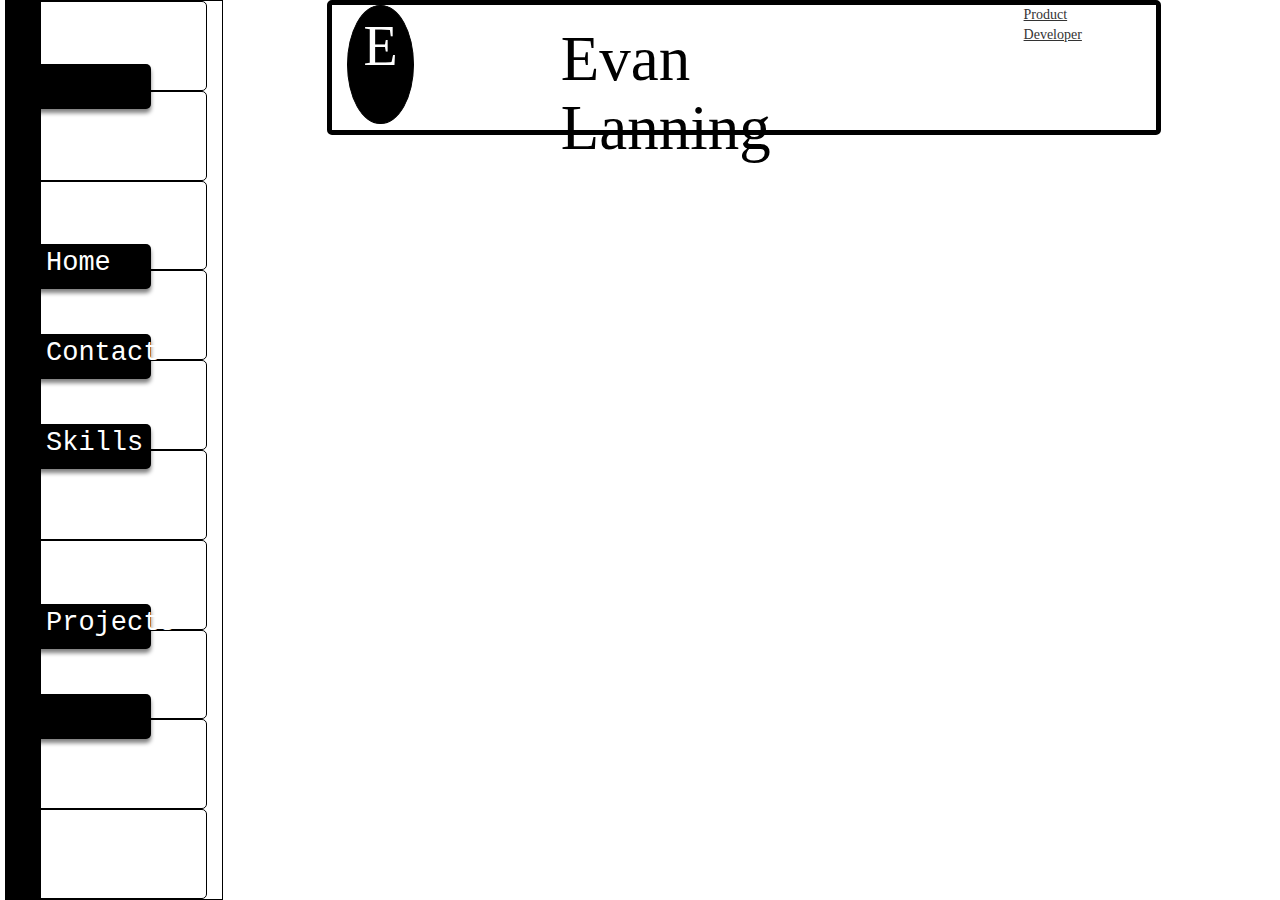
==== Portfolio-1.5-/index.html @ a0c014ef "links to projects" ====
<!DOCTYPE html>
<html>

<head>
    <title>Index</title>
    <script src="https://ajax.googleapis.com/ajax/libs/jquery/2.1.3/jquery.min.js"></script>
    <link rel="stylesheet" href="http://maxcdn.bootstrapcdn.com/bootstrap/3.3.4/css/bootstrap.min.css">
    <script src="http://maxcdn.bootstrapcdn.com/bootstrap/3.3.4/js/bootstrap.min.js"></script>
    <link rel='stylesheet' href='portstyles.css'>


<script>
var click_count7 = 0;
var click_count5 = 0;
$(document).ready(function(){
    $('#e_symbol').click(function(){
        $('#staff_paper').removeClass('hidden')
        $('#staff_paper').addClass('shown');
    });

    $('#black_key5').click(function(){
        console.log('clicked');
            replaceKeys4_5();
            replaceKeys5_6();
            animateKeys7_10();
            
    });


    $('#black_key4').click(function(){
            replaceKeys7_10(); 
            animateKeys5_6();
            replaceKeys4_5();

    })

    $('#black_key3').click(function(){
            replaceKeys7_10(); 
            replaceKeys5_6();
            animateKeys4_5();

    })

    $('#black_key2').click(function(){
            replaceKeys7_10(); 
            replaceKeys5_6();
            replaceKeys4_5();

    })


function animateKeys4_5(){
            var current_white = '.wkey'+4;
            var current_white_trans = 'wkey'+4+'_transform';
            $(current_white).removeClass('keys_static');
            $(current_white).addClass('keys_moving '+current_white_trans);
            $('#black_key3').addClass('bl_3_transform');
            setTimeout(function(){
                        var mail = $('<a>',{
                                    href: 'mailto:ewlanning@gmail.com',
                                    text:'Send Me An Email',
                                    class: 'mail',

                        });
                        var span = $('<span>',{
                                    text:'ewlanning@gmail.com',
                                    class: 'email_span',
                        })
                        $('#templ_head').append(mail, span);

            }, 1300);
           
}


               
                       


function replaceKeys4_5(){
            var current_white = '.wkey'+4;
            var current_white_trans = 'wkey'+4+'_transform';
            $(current_white).addClass('keys_static');
            $(current_white).removeClass('keys_moving '+current_white_trans);
            $('#black_key3').removeClass('bl_3_transform');
            $('.mail').remove();
            $('.email_span').remove();

}



 function animateKeys5_6(){    
        for(var i=5; i<=6;i++){
            var current_white = '.wkey'+i;
            var current_white_trans = 'wkey'+i+'_transform';
            $('.skills').removeClass('skills_image_hidden');
            $(current_white).removeClass('keys_static');
            $(current_white).addClass('keys_moving '+current_white_trans);
            $('#black_key4').addClass('bl_4_transform');
        }   
    };

function replaceKeys5_6(){    
    for(var i=5; i<=6;i++){
        var current_white = '.wkey'+i;
        var current_white_trans = 'wkey'+i+'_transform';
        $('.skills').addClass('skills_image_hidden');
        $(current_white).addClass('keys_static');
        $(current_white).removeClass('keys_moving '+current_white_trans);
        $('#black_key4').removeClass('bl_4_transform');
    }   
};

function animateKeys7_10(){    
            for(var i=7; i<=10;i++){
                var current_white = '.wkey'+i;
                var current_white_trans = 'wkey'+i+'_transform';
                $(current_white).removeClass('keys_static');
                $(current_white).addClass('keys_moving '+current_white_trans);

            };
            $('#black_key5').addClass('bl_5_transform');
            click_count5+=1;

            setTimeout(function(){
                        var final_project_link = $('<a>',{
                                    href: 'c4_final_project/index.php',
                                    class: 'link_to_final_project',
                            });
                        var final_project_image = $('<img>',{
                                    src:'snowy_mountain.jpg',
                                    class: 'final_project_link',
                            });

                        var project_1_link = $('<a>',{
                                    href: 'link_to_project',
                                    class: 'link_to_1_project',
                            });
                        var image1 = $('<img>',{
                                    src:'snowy_mountain.jpg',
                                    class: 'project_1_link',
                            });

                        var project_2_link = $('<a>',{
                                    href: 'c4_final_project/index.php',
                                    class: 'link_to_2_project',
                            });
                        var image2 = $('<img>',{
                                    src:'snowy_mountain.jpg',
                                    class: 'project_2_link',
                            });

                        var project_3_link = $('<a>',{
                                    href: 'c4_final_project/index.php',
                                    class: 'link_to_3_project',
                            });
                        var image3 = $('<img>',{
                                    src:'snowy_mountain.jpg',
                                    class: 'project_3_link',
                            });

                        final_project_link.append(final_project_image);
                        project_1_link.append(image1);
                        project_2_link.append(image2);
                        project_3_link.append(image3);


                        $('body').append(final_project_link,project_1_link,project_2_link,project_3_link);

            }, 1300);
           
        };

function replaceKeys7_10(){
            for(var i=7; i<=10;i++){
                var current_white = '.wkey'+i;
                var current_white_trans = 'wkey'+i+'_transform';
                $(current_white).addClass('keys_static');
                $(current_white).removeClass('keys_moving '+current_white_trans);

            };
            $('#black_key5').removeClass('bl_5_transform');
            click_count5+=1; 
            $('.link_to_final_project').remove();
            $('.link_to_1_project').remove();
            $('.link_to_2_project').remove();
            $('.link_to_3_project').remove();

        };
       
});

</script>






</head>

<body class='col-xs-12'>

    <!--     -->




    <div id='left' class='col-xs-2'>
        <nav id="navigation_menu">
            <div id='black_key1' class='black-keys'>
            </div>
            <div id='black_key2' class='black-keys'>
                <a id='home' class='col-xs-12' target='home.html'>Home</a>
            </div>
            <div id='black_key3' class='black-keys'>
                <a id='contact' class='col-xs-12' target='contact.html'>Contact</a>
            </div>
            <div id='black_key4' class='black-keys'>
                <a id='skills' class='col-xs-12' target='skills.html'>Skills</a>
            </div>
            <div id='black_key5' class='black-keys'>
                <a id='projects' class='col-xs-12' target='projects.html'>Projects</a>
            </div>
            <div id='black_key6' class='black-keys'>
            </div>
        </nav>
        <div class='col-xs-12 keys_static wkey1'>
        </div>
        <div class='col-xs-12 keys_static wkey2'>
        </div>
        <div class='col-xs-12 keys_static wkey3'>
        </div>
        <div class='col-xs-12 keys_static wkey4'>
           

        </div>
        <div class='col-xs-12 keys_static wkey5'>
         <img id='html' class="skills skills_image_hidden" src='HTML5.png'>
         <img class='js skills skills_image_hidden' src='javascript-logo.png'>
         <img class='css skills skills_image_hidden'src='css3logo.png'>        
         <img class='bs skills skills_image_hidden' src='bs.png'>
         <img class='jq skills skills_image_hidden' src='jquery.png'>


        </div>
        <div class='col-xs-12 keys_static wkey6'>
            <img class='php skills skills_image_hidden' src='phplogo.png'>
            <img class='mysql skills skills_image_hidden' src='MySQL.png'>
            <img class='api skills skills_image_hidden' src='api-logo.png'>
        </div>
        <div class='col-xs-12 keys_static wkey7'>
        </div>
        <div class='col-xs-12 keys_static wkey8'>
        </div>
        <div class='col-xs-12 keys_static wkey9'>
        </div>
        <div class='col-xs-12 keys_static wkey10'>
            
        </div>
    </div>
    <header id='templ_head' class='col-xs-8 col-xs-offset-1'>
        
        <div id="e_symbol" class='col-xs-1'>

        <!-- <h1 id='e_text' class='col-xs-6 col-xs-offset-2'> -->E<!-- </h1> -->
        
        </div>
        <h2 class='col-xs-4 col-xs-offset-2 my_name'>Evan Lanning</h2>
        <p class='col-xs-2 col-xs-offset-3 job_description'>Product Developer</p>
        
        
    </header>
    
    
    <div id='center' class='col-xs-8 col-xs-offset-1'>
        
    </div>
    <div id='keys_cover'>
    </div>
</body>

</html>
---- Portfolio-1.5-/portstyles.css ----
html {
	font-family: courier;
	
}

.skills_image_hidden{
	display: none;
}

#templ_head{
	border: 5px solid black;
	border-radius: 5px;
	height: 15vh;
	font-family: serif;
}

.my_name{
	font-size: 7vh;
	color: black;
}

.job_description{
	text-decoration: underline;
	font-family:cursive;
}

#templ_head *{
	z-index: 1;
}

#left{
	height: 100vh;
	border: 1px solid black;
	
	font-family: courier;
}

#center{
	height: 77vh;
}

#navigation_menu a{
	font-size: 3vh;
  	color: white;
  	z-index: 1;
}

#navigation_menu a:hover, #templ_head h2:hover{
	color:black;
}

#center div{
	height: 50%;
	border: 1px solid black;
	border-radius: 5px;
	margin-top: 5vh;
}



#e_symbol{
	height:95%;
	border: 1px solid black;
	border-radius: 50%;
	font-size: 4em;
    color: white;
    background-color: black;
    text-align: center;
}





.keys_static{
	height:10%;
	border:1px solid black;
	border-top-right-radius: 5px;
	border-bottom-right-radius: 5px;
}

.black-keys{
	height:5%;
	background-color:black;
	border-top-right-radius: 5px;
	border-bottom-right-radius: 5px;
	box-shadow:0px 4px 4px gray;
}

#black_key1{
	width: 58%;
    position: absolute;
    top: 7vh;
}

#black_key2{
	width: 58%;
    position: absolute;
    top: 27vh;
}

#black_key3{
	width: 58%;
    position: absolute;
    top: 37vh;
}

#black_key4{
	width: 58%;
    position: absolute;
    top: 47vh;
}

#black_key5{
	width: 58%;
    position: absolute;
    top: 67vh;
}

#black_key6{
	width: 58%;
    position: absolute;
    top: 77vh;
}

.keys_static:hover{
	/*height: 8%;
  	margin: 2% 0 2% 0;
  	width: 98%;
  	box-shadow: 5px 1px 10px gray;
*/
	-webkit-transform-origin: 0% 20%;
	-webkit-transform: rotateY(30deg);
	-webkit-transform-origin: 0% 20%;
	-webkit-transform: rotateX(30deg);
}

.keys_moving{
	height:10%;
	border:1px solid black;
	border-top-right-radius: 5px;
	border-bottom-right-radius: 5px;
}

#e_symbol:hover{
	-webkit-transform: rotateY(360deg);
  	-webkit-transition-duration: .5s;
}

#staff_paper{
	position: absolute;
  	right: 33%;
  	top: 1vh;
  	height: 8%;
  	width: 31%;
  	
}

#keys_cover{
	height: 100vh;
  width: 4vh;
  background-color: black;
  position: relative;
  right: 0.8vw;
}

.hidden{
	visibility:hidden;


}
.shown{
	
	position: absolute;
  	right: 33%;
  	top: 1vh;
  	height: 8%;
  	width: 31%;
  	visibility:visible;
}

.wkey4_transform{
  -webkit-transform: translate(54vw, 11vh) scale(2.45,6);
  border-radius: 5px;
  -webkit-transition-duration: 1.3s;

}

.wkey5_transform{
	  -webkit-transform: translate(32vw, 20vh) scale(2,6);
  border-radius: 5px;
  -webkit-transition-duration: 1.3s;

}

.wkey6_transform{
	  -webkit-transform: translate(66vw, 10vh) scale(2,6);
  border-radius: 5px;
  -webkit-transition-duration: 1.3s;

}

.wkey7_transform{
	-webkit-transform: translate(33vw, -29vh) scale(1.45,4);
  border-radius: 5px;
  -webkit-transition-duration: 1.3s;

}

.wkey8_transform{
	-webkit-transform: translate(33vw, 3vh) scale(1.45,4);
  	border-radius: 5px;
  	-webkit-transition-duration: 1.3s;

}

.wkey9_transform{
	  -webkit-transform: translate(60vw, -49vh) scale(1.45,4);
	  /*top:50%;
	  left:45%;*/
  	border-radius: 5px;
  	-webkit-transition-duration: 1.3s;
}

.wkey10_transform{
	  -webkit-transform: translate(60vw, -17vh) scale(1.45,4);
  		border-radius: 5px;
  		-webkit-transition-duration: 1.3s;
}

.bl_5_transform{
	-webkit-transform: translate(81vw, -13vh) scale(1.45,4) rotate(90deg);
  	border-radius: 5px;
  	-webkit-transition-duration: 1.3s;

}

.bl_4_transform{
	  -webkit-transform: translate(53vw, -26vh) scale(5.45,3);
  border-radius: 5px;
  -webkit-transition-duration: 1.3s;
}

.bl_3_transform{
  -webkit-transform: translate(26vw, 1vh) scale(2.45,3);
  border-radius: 5px;
  -webkit-transition-duration: 1.3s;
}

#html{
	height: 4vh;
  	width: 3vw;
}  
 
.css{
  height: 4vh;
  width: 3vw;
}

.bs{
  height: 3vh;
  width: 4vw;
  position: relative;
  left: 1.5vw;
  top: 0.2vh;
}

.js{
	height: 5vh;
	width: 5vw;
}

.jq{
  height: 4vh;
  width: 5vw;
  position: relative;
  left: 1.8vw;
  top: .2vh;
}

.php{
  height: 4vh;
  width: 6vw;

}

.mysql{
  height: 4vh;
  width: 6vw;
  position: relative;
  left: 1vw;
}

.api{
  height: 5vh;
  width: 5vw;
  position: relative;
  left: 4vw;
}


.envelope{
  border: 1px solid black;
  height: 3vh;
  margin-top: .5vh;
}

.envelope_stamp{
	height: .5vh;
  	width: 3vw;
  	position: relative;
  	top: 0.1vh;

}

.envelope_window{
	  border: 1px solid black;
	  height: 1vh;
	  position: relative;
	  top: 0.6vh;
	  left: 1vw;
	  padding: 0;
	  font-size: 0.1vh;
}

.envelope_contents{
	padding:0;
	margin: 0;
}

.mail{
  position: relative;
  right: 20vh;
  font-size: 5vh;
  top: 28vh;
}

.email_span{
  position: relative;
  top: 30vh;
  right: 48vh;
}

.final_project_link{
  height: 39vh;
  position: absolute;
  top: 17vh;
  left: 31.5vw;
  width: 20.4vw;
}

.project_1_link{
  height: 39vh;
  position: absolute;
  top: 17vh;
  left: 58.5vw;
  width: 20.4vw;

}

.project_2_link{
   height: 39vh;
  position: absolute;
  top: 59vh;
  left: 31.5vw;
  width: 20.4vw;	
}
.project_3_link{
  height: 39vh;
  position: absolute;
  top: 59vh;
  left: 58.5vw;
  width: 20.4vw;
}
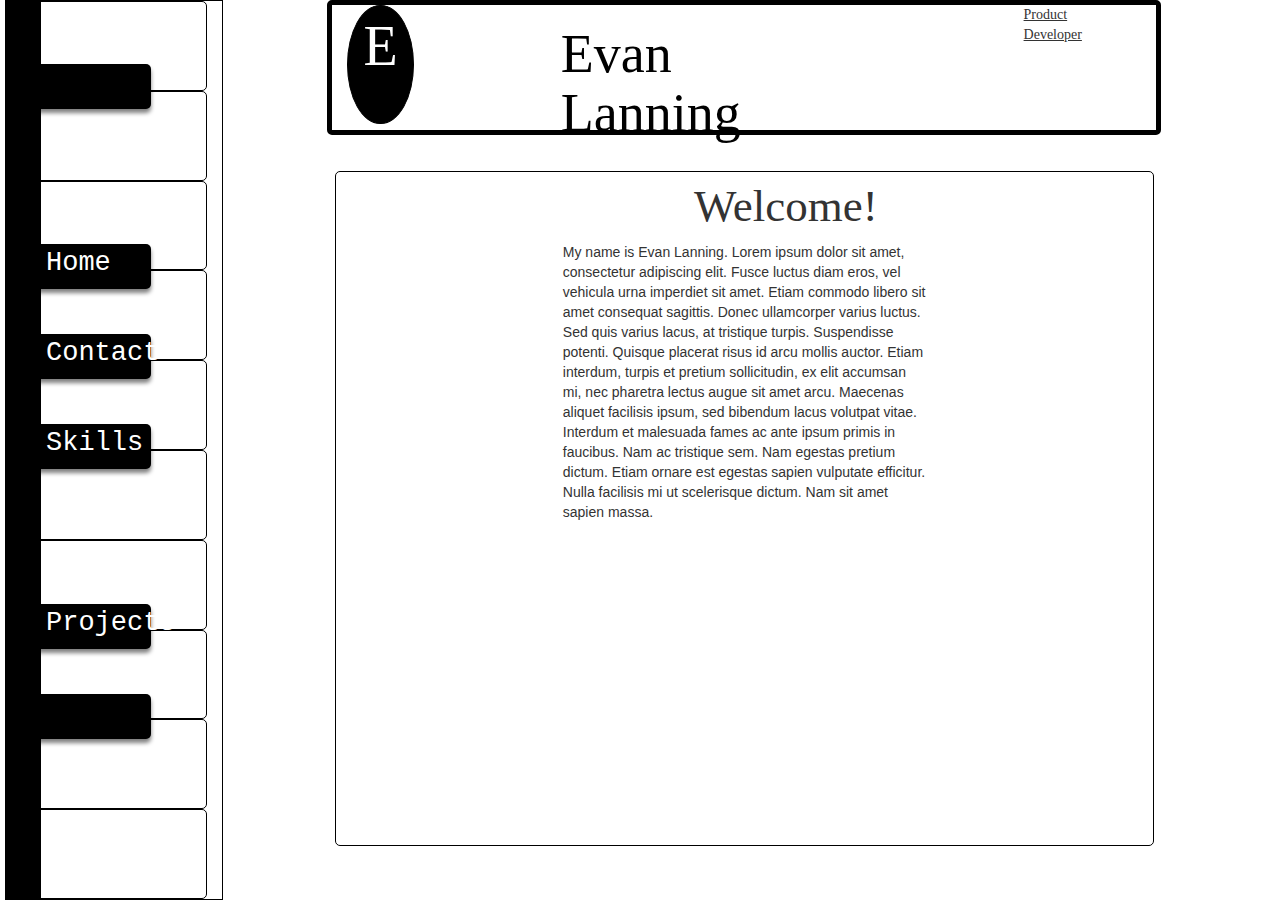
==== commit 21b357f7: "added projects links" ====
--- a/Portfolio-1.5-/index.html
+++ b/Portfolio-1.5-/index.html
@@ -10,6 +10,36 @@
 
 
 <script>
+
+$(document).ready(function(){
+    createHomeText();
+});
+
+
+function createHomeText(){
+
+    var about_me_div = $('<div>',{
+                        id: 'about_me',
+                        class: 'col-sm-6 col-sm-offset-3'
+    });
+
+    var welcome = $('<h4>',{
+                    class: 'col-sm-2 col-sm-offset-5 welcome_text',
+                    text: 'Welcome!',
+    });
+      
+    var main_text = $('<p>',{
+                    class: 'col-sm-6 col-sm-offset-3', 
+                    text: ' My name is Evan Lanning. Lorem ipsum dolor sit amet, consectetur adipiscing elit. Fusce luctus diam eros, vel vehicula urna imperdiet sit amet. Etiam commodo libero sit amet consequat sagittis. Donec ullamcorper varius luctus. Sed quis varius lacus, at tristique turpis. Suspendisse potenti. Quisque placerat risus id arcu mollis auctor. Etiam interdum, turpis et pretium sollicitudin, ex elit accumsan mi, nec pharetra lectus augue sit amet arcu. Maecenas aliquet facilisis ipsum, sed bibendum lacus volutpat vitae. Interdum et malesuada fames ac ante ipsum primis in faucibus. Nam ac tristique sem. Nam egestas pretium dictum. Etiam ornare est egestas sapien vulputate efficitur. Nulla facilisis mi ut scelerisque dictum. Nam sit amet sapien massa.'
+    });
+
+    about_me_div.append(welcome, main_text);
+    $('body').append(about_me_div);
+   
+}
+
+
+
 var click_count7 = 0;
 var click_count5 = 0;
 $(document).ready(function(){
@@ -23,6 +53,7 @@
             replaceKeys4_5();
             replaceKeys5_6();
             animateKeys7_10();
+            $('#about_me').remove();
             
     });
 
@@ -31,6 +62,7 @@
             replaceKeys7_10(); 
             animateKeys5_6();
             replaceKeys4_5();
+            $('#about_me').remove();
 
     })
 
@@ -38,6 +70,7 @@
             replaceKeys7_10(); 
             replaceKeys5_6();
             animateKeys4_5();
+            $('#about_me').remove();
 
     })
 
@@ -45,6 +78,8 @@
             replaceKeys7_10(); 
             replaceKeys5_6();
             replaceKeys4_5();
+            $('#about_me').remove();
+            createHomeText();
 
     })
 
@@ -55,18 +90,25 @@
             $(current_white).removeClass('keys_static');
             $(current_white).addClass('keys_moving '+current_white_trans);
             $('#black_key3').addClass('bl_3_transform');
+            var email_1 = "ewlanning";
+            var email_2 = "@gmail.com";
             setTimeout(function(){
                         var mail = $('<a>',{
-                                    href: 'mailto:ewlanning@gmail.com',
                                     text:'Send Me An Email',
                                     class: 'mail',
 
-                        });
-                        var span = $('<span>',{
-                                    text:'ewlanning@gmail.com',
+                        }).click(function(){
+                            window.location = "mailto:"+email_1+email_2;
+                        });
+                        var span1 = $('<span>',{
+                                    text:email_1,
                                     class: 'email_span',
-                        })
-                        $('#templ_head').append(mail, span);
+                        });
+                        var span2 = $('<span>',{
+                                    text:email_2,
+                                    class: 'email_span',
+                        });
+                        $('#templ_head').append(mail, span1, span2);
 
             }, 1300);
            
@@ -124,52 +166,107 @@
             click_count5+=1;
 
             setTimeout(function(){
-                        var final_project_link = $('<a>',{
+                        var project_1_link = $('<a>',{
                                     href: 'c4_final_project/index.php',
-                                    class: 'link_to_final_project',
-                            });
-                        var final_project_image = $('<img>',{
-                                    src:'snowy_mountain.jpg',
-                                    class: 'final_project_link',
-                            });
-
-                        var project_1_link = $('<a>',{
+                                    class: 'link_to_1_project',
+                            });
+                        var image1 = $('<img>',{
+                                    src:'final_project-pic.png',
+                                    class: 'project_1_link project_window',
+                                    index_id: 1,
+                            });
+                        var project_1_description = $('<div>',{
+                                    class: 'project_1_link description_text description_text_hidden description1',
+                                    index_id: 1,
+                                    text: 'Roam is an application used to generate a random plan for you and your friends based on certain parameters. It is my final project and it utilizes the culmination of knowledge I acquired during my time at LearningFuze.'
+
+
+
+
+                        });
+
+                        
+
+                        var project_2_link = $('<a>',{
                                     href: 'link_to_project',
-                                    class: 'link_to_1_project',
-                            });
-                        var image1 = $('<img>',{
-                                    src:'snowy_mountain.jpg',
-                                    class: 'project_1_link',
-                            });
-
-                        var project_2_link = $('<a>',{
-                                    href: 'c4_final_project/index.php',
                                     class: 'link_to_2_project',
                             });
                         var image2 = $('<img>',{
-                                    src:'snowy_mountain.jpg',
-                                    class: 'project_2_link',
-                            });
+                                    src:'SGT-pic.png',
+                                    class: 'project_2_link project_window',
+                                    index_id: 2,
+                            });
+                        var project_2_description = $('<div>',{
+                                    class: 'project_2_link description_text description_text_hidden description2',
+                                    index_id: 2,
+                                    text: 'The Student Grade Table is an application that displays information about mock students in list form. It communicates with a server to fetch information from a database holding the information about the students. It allows the user to create or delete students, and includes sorting functionality. This project helped me to learn about fetching data through asynchronous communication and how to display that fetched data.'
+
+                        });
+
+                        
+
 
                         var project_3_link = $('<a>',{
                                     href: 'c4_final_project/index.php',
                                     class: 'link_to_3_project',
                             });
                         var image3 = $('<img>',{
-                                    src:'snowy_mountain.jpg',
-                                    class: 'project_3_link',
-                            });
-
-                        final_project_link.append(final_project_image);
-                        project_1_link.append(image1);
-                        project_2_link.append(image2);
-                        project_3_link.append(image3);
-
-
-                        $('body').append(final_project_link,project_1_link,project_2_link,project_3_link);
-
-            }, 1300);
-           
+                                    src:'calculator-pic.png',
+                                    class: 'project_3_link project_window',
+                                    index_id: 3,
+                            });
+                         var project_3_description = $('<div>',{
+                                    class: 'project_3_link description_text description_text_hidden description3',
+                                    index_id: 3,
+                                    text: 'This project is a straightforward calculator. It was one of the first projects I completed. It includes order of operation functionality and supports sequential operations. It was a great lesson in how a simple application must be thought of programatically.'
+
+                        });
+                        
+
+
+                        var project_4_link = $('<a>',{
+                                    href: 'c4_final_project/index.php',
+                                    class: 'link_to_4_project',
+                            });
+                        var image4 = $('<img>',{
+                                    src:'sweet-corner-pic.png',
+                                    class: 'project_4_link project_window',
+                                    index_id: 4,
+                            });
+
+                        var project_4_description = $('<div>',{
+                                    class: 'project_4_link description_text description_text_hidden description4',
+                                    index_id: 4,
+                                    text: 'Sweet Corner is a simple website project built in a mobile-first style. The pages are styled with Bootstrap and the navigation is done with PHP.'
+
+                        });
+
+                        project_1_link.append(image1, project_1_description);
+                        project_2_link.append(image2, project_2_description);
+                        project_3_link.append(image3, project_3_description);
+                        project_4_link.append(image4, project_4_description);
+
+
+                        $('body').append(project_1_link,project_2_link,project_3_link, project_4_link);
+                        $('.project_window').mouseover(function(){
+                                        console.log(this);
+                                        var index = $(this).attr('index_id');
+                                        var description_to_show = '.description'+ index;
+                                        console.log(description_to_show);
+                                        $(description_to_show).toggleClass('description_text_hidden');
+                                        // $(this).toggleClass('description_text_hidden');
+                        });
+                        $('.description_text').mouseleave(function(){
+                                        console.log(this);
+                                        var index = $(this).attr('index_id');
+                                        var description_to_show = '.description'+ index;
+                                        console.log(description_to_show);
+                                        $(description_to_show).toggleClass('description_text_hidden');
+                                        // $(this).toggleClass('description_text_hidden');
+                        });
+                    }, 1300);
+                       
+
         };
 
 function replaceKeys7_10(){
@@ -182,10 +279,10 @@
             };
             $('#black_key5').removeClass('bl_5_transform');
             click_count5+=1; 
-            $('.link_to_final_project').remove();
             $('.link_to_1_project').remove();
             $('.link_to_2_project').remove();
             $('.link_to_3_project').remove();
+            $('.link_to_4_project').remove();
 
         };
        
@@ -202,7 +299,6 @@
 
 <body class='col-xs-12'>
 
-    <!--     -->
 
 
 
--- a/Portfolio-1.5-/portstyles.css
+++ b/Portfolio-1.5-/portstyles.css
@@ -15,8 +15,9 @@
 }
 
 .my_name{
-	font-size: 7vh;
+	font-size: 6vh;
 	color: black;
+	height: 80%;
 }
 
 .job_description{
@@ -46,7 +47,8 @@
 }
 
 #navigation_menu a:hover, #templ_head h2:hover{
-	color:black;
+	color:gray;
+	text-decoration: none;
 }
 
 #center div{
@@ -140,6 +142,8 @@
 	border:1px solid black;
 	border-top-right-radius: 5px;
 	border-bottom-right-radius: 5px;
+	padding: 0;
+
 }
 
 #e_symbol:hover{
@@ -341,36 +345,66 @@
   right: 48vh;
 }
 
-.final_project_link{
-  height: 39vh;
+.project_1_link{
+  height: 38vh;
   position: absolute;
   top: 17vh;
-  left: 31.5vw;
-  width: 20.4vw;
-}
-
-.project_1_link{
-  height: 39vh;
+  left: 32.6vw;
+  width: 19.4vw;
+  border-radius: 5px;
+}
+
+.project_2_link{
+  height: 38vh;
   position: absolute;
   top: 17vh;
-  left: 58.5vw;
-  width: 20.4vw;
-
-}
-
-.project_2_link{
-   height: 39vh;
+  left: 59.6vw;
+  width: 19.4vw;
+  border-radius: 5px;
+
+}
+
+.project_3_link{
+  height: 38vh;
   position: absolute;
   top: 59vh;
-  left: 31.5vw;
-  width: 20.4vw;	
-}
-.project_3_link{
-  height: 39vh;
+  left: 32.6vw;
+  width: 19.4vw;
+  border-radius: 5px;	
+}
+.project_4_link{
+  height: 38vh;
   position: absolute;
   top: 59vh;
-  left: 58.5vw;
-  width: 20.4vw;
-}
-
-
+  left: 59.8vw;
+  width: 19.4vw;
+  border-radius: 5px;
+}
+
+.description_text{
+  background-color: black;
+  opacity: 0.7;
+  color: white;
+  font-size: 1.5vh;
+
+}
+
+.description_text_hidden{
+	display:none;
+}
+
+#about_me{
+  height: 75vh;
+  margin-top: 20vh;
+  position: absolute;
+  bottom: 6vh;
+  border: 1px solid black;
+  border-radius: 5px;
+  width: 64vw;
+}
+
+.welcome_text{
+	font-family:cursive;
+	font-size: 5vh;
+}
+
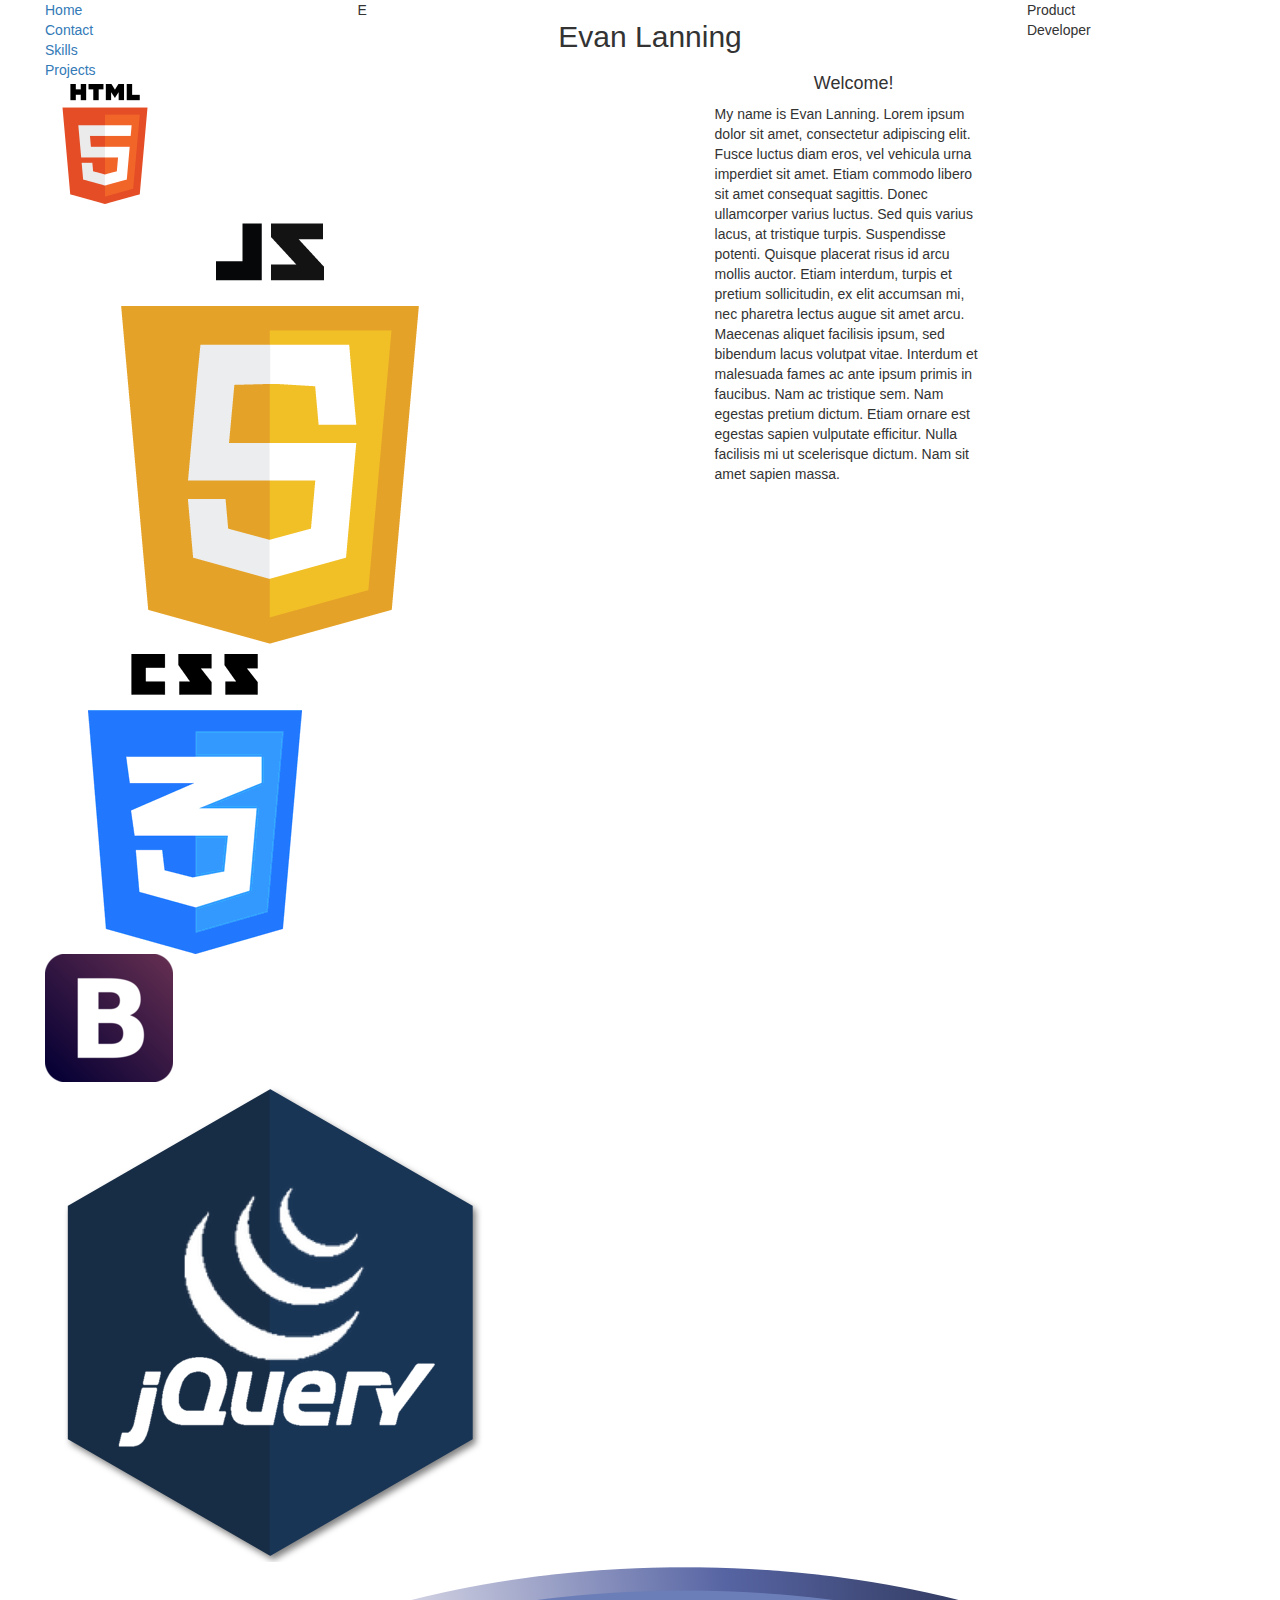
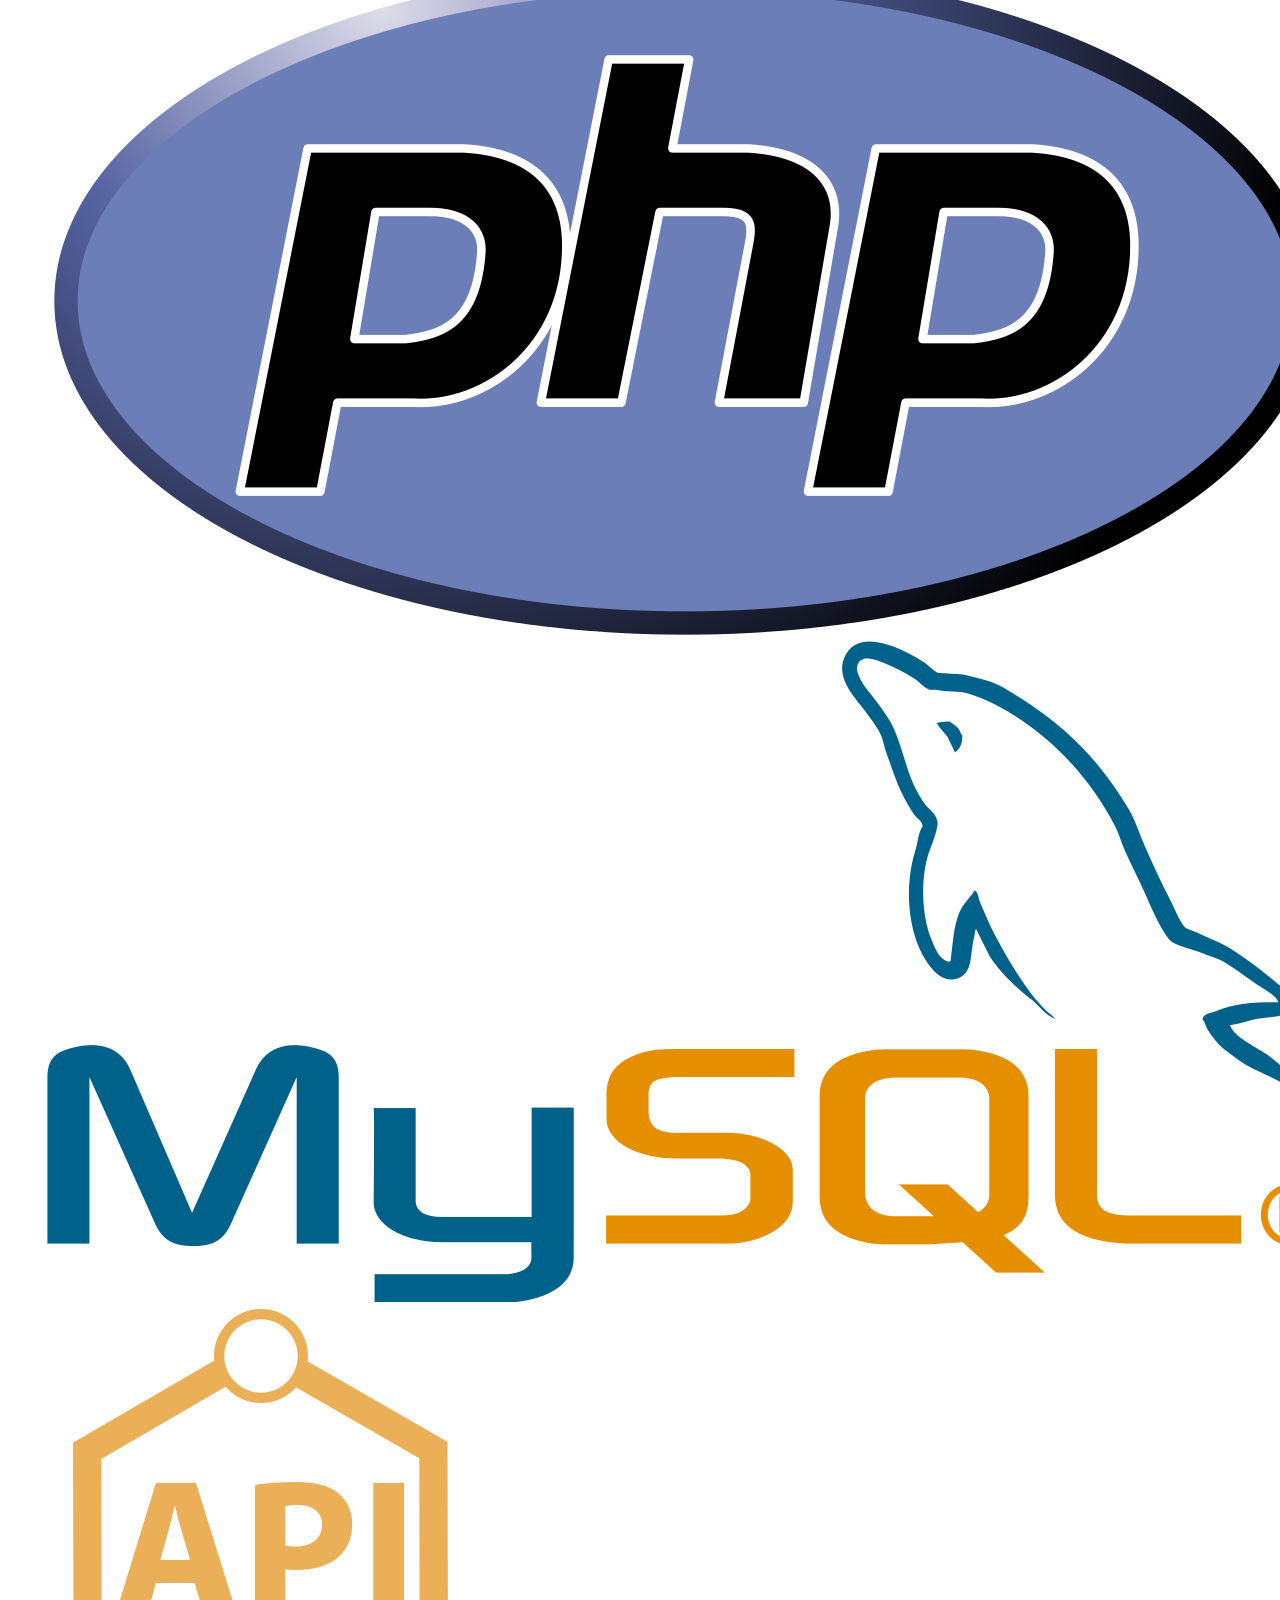
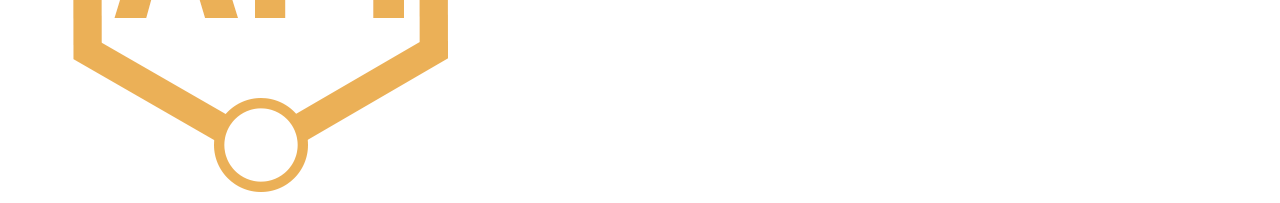
==== commit 38dfa3a7: "moved paths" ====
--- a/Portfolio-1.5-/index.html
+++ b/Portfolio-1.5-/index.html
@@ -6,7 +6,7 @@
     <script src="https://ajax.googleapis.com/ajax/libs/jquery/2.1.3/jquery.min.js"></script>
     <link rel="stylesheet" href="http://maxcdn.bootstrapcdn.com/bootstrap/3.3.4/css/bootstrap.min.css">
     <script src="http://maxcdn.bootstrapcdn.com/bootstrap/3.3.4/js/bootstrap.min.js"></script>
-    <link rel='stylesheet' href='portstyles.css'>
+    <link rel='stylesheet' href='portfolio/Portfolio-1.5-/portstyles.css'>
 
 
 <script>
@@ -167,11 +167,11 @@
 
             setTimeout(function(){
                         var project_1_link = $('<a>',{
-                                    href: 'c4_final_project/index.php',
+                                    href: '../../c4_final_project/index.php',
                                     class: 'link_to_1_project',
                             });
                         var image1 = $('<img>',{
-                                    src:'final_project-pic.png',
+                                    src:'portfolio-images/final_project-pic.png',
                                     class: 'project_1_link project_window',
                                     index_id: 1,
                             });
@@ -188,11 +188,11 @@
                         
 
                         var project_2_link = $('<a>',{
-                                    href: 'link_to_project',
+                                    href: '../../c4_SGT',
                                     class: 'link_to_2_project',
                             });
                         var image2 = $('<img>',{
-                                    src:'SGT-pic.png',
+                                    src:'portfolio-images/SGT-pic.png',
                                     class: 'project_2_link project_window',
                                     index_id: 2,
                             });
@@ -207,11 +207,11 @@
 
 
                         var project_3_link = $('<a>',{
-                                    href: 'c4_final_project/index.php',
+                                    href: '../../calculator/index.html',
                                     class: 'link_to_3_project',
                             });
                         var image3 = $('<img>',{
-                                    src:'calculator-pic.png',
+                                    src:'portfolio-images/calculator-pic.png',
                                     class: 'project_3_link project_window',
                                     index_id: 3,
                             });
@@ -225,11 +225,11 @@
 
 
                         var project_4_link = $('<a>',{
-                                    href: 'c4_final_project/index.php',
+                                    href: '../../sweet-corner/pages/index.php',
                                     class: 'link_to_4_project',
                             });
                         var image4 = $('<img>',{
-                                    src:'sweet-corner-pic.png',
+                                    src:'portfolio-images/sweet-corner-pic.png',
                                     class: 'project_4_link project_window',
                                     index_id: 4,
                             });
@@ -333,18 +333,18 @@
 
         </div>
         <div class='col-xs-12 keys_static wkey5'>
-         <img id='html' class="skills skills_image_hidden" src='HTML5.png'>
-         <img class='js skills skills_image_hidden' src='javascript-logo.png'>
-         <img class='css skills skills_image_hidden'src='css3logo.png'>        
-         <img class='bs skills skills_image_hidden' src='bs.png'>
-         <img class='jq skills skills_image_hidden' src='jquery.png'>
+         <img id='html' class="skills skills_image_hidden" src='portfolio-images/HTML5.png'>
+         <img class='js skills skills_image_hidden' src='portfolio-images/javascript-logo.png'>
+         <img class='css skills skills_image_hidden'src='portfolio-images/css3logo.png'>        
+         <img class='bs skills skills_image_hidden' src='portfolio-images/bs.png'>
+         <img class='jq skills skills_image_hidden' src='portfolio-images/jquery.png'>
 
 
         </div>
         <div class='col-xs-12 keys_static wkey6'>
-            <img class='php skills skills_image_hidden' src='phplogo.png'>
-            <img class='mysql skills skills_image_hidden' src='MySQL.png'>
-            <img class='api skills skills_image_hidden' src='api-logo.png'>
+            <img class='php skills skills_image_hidden' src='portfolio-images/phplogo.png'>
+            <img class='mysql skills skills_image_hidden' src='portfolio-images/MySQL.png'>
+            <img class='api skills skills_image_hidden' src='portfolio-images/api-logo.png'>
         </div>
         <div class='col-xs-12 keys_static wkey7'>
         </div>
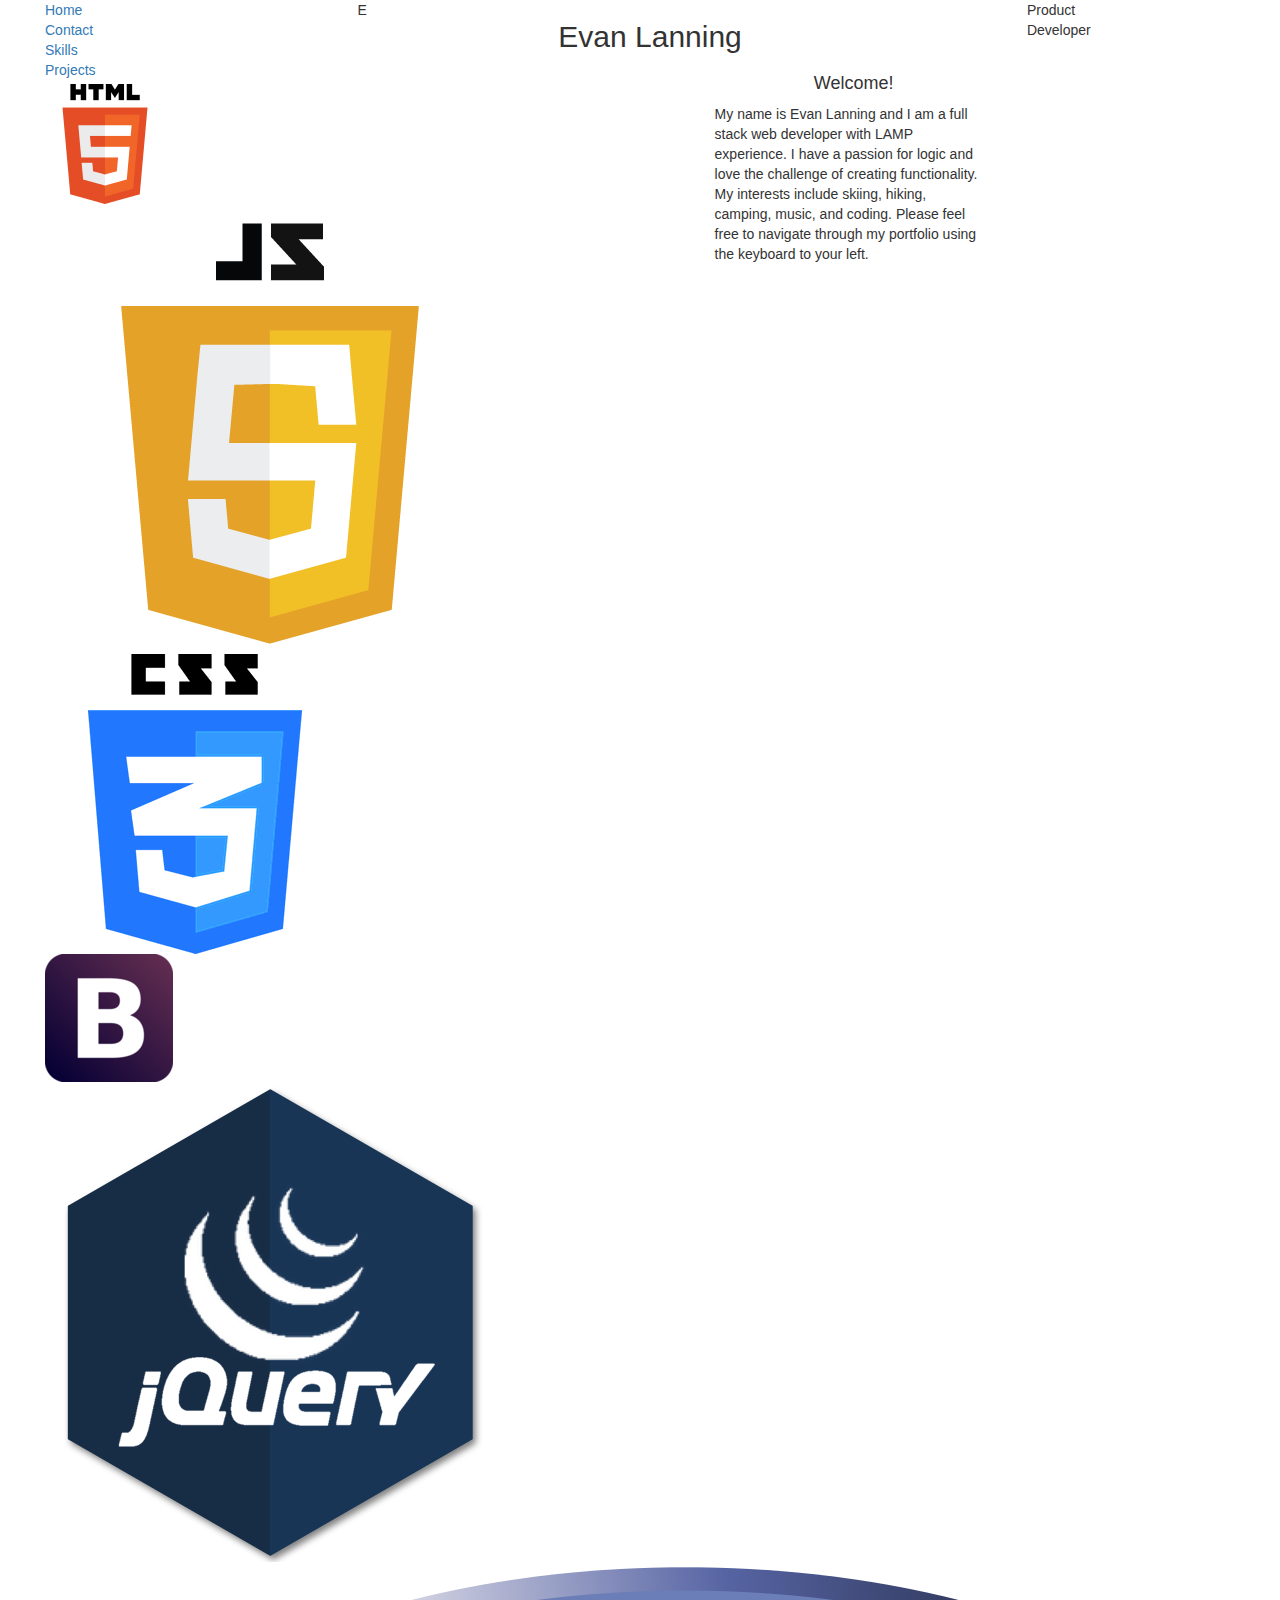
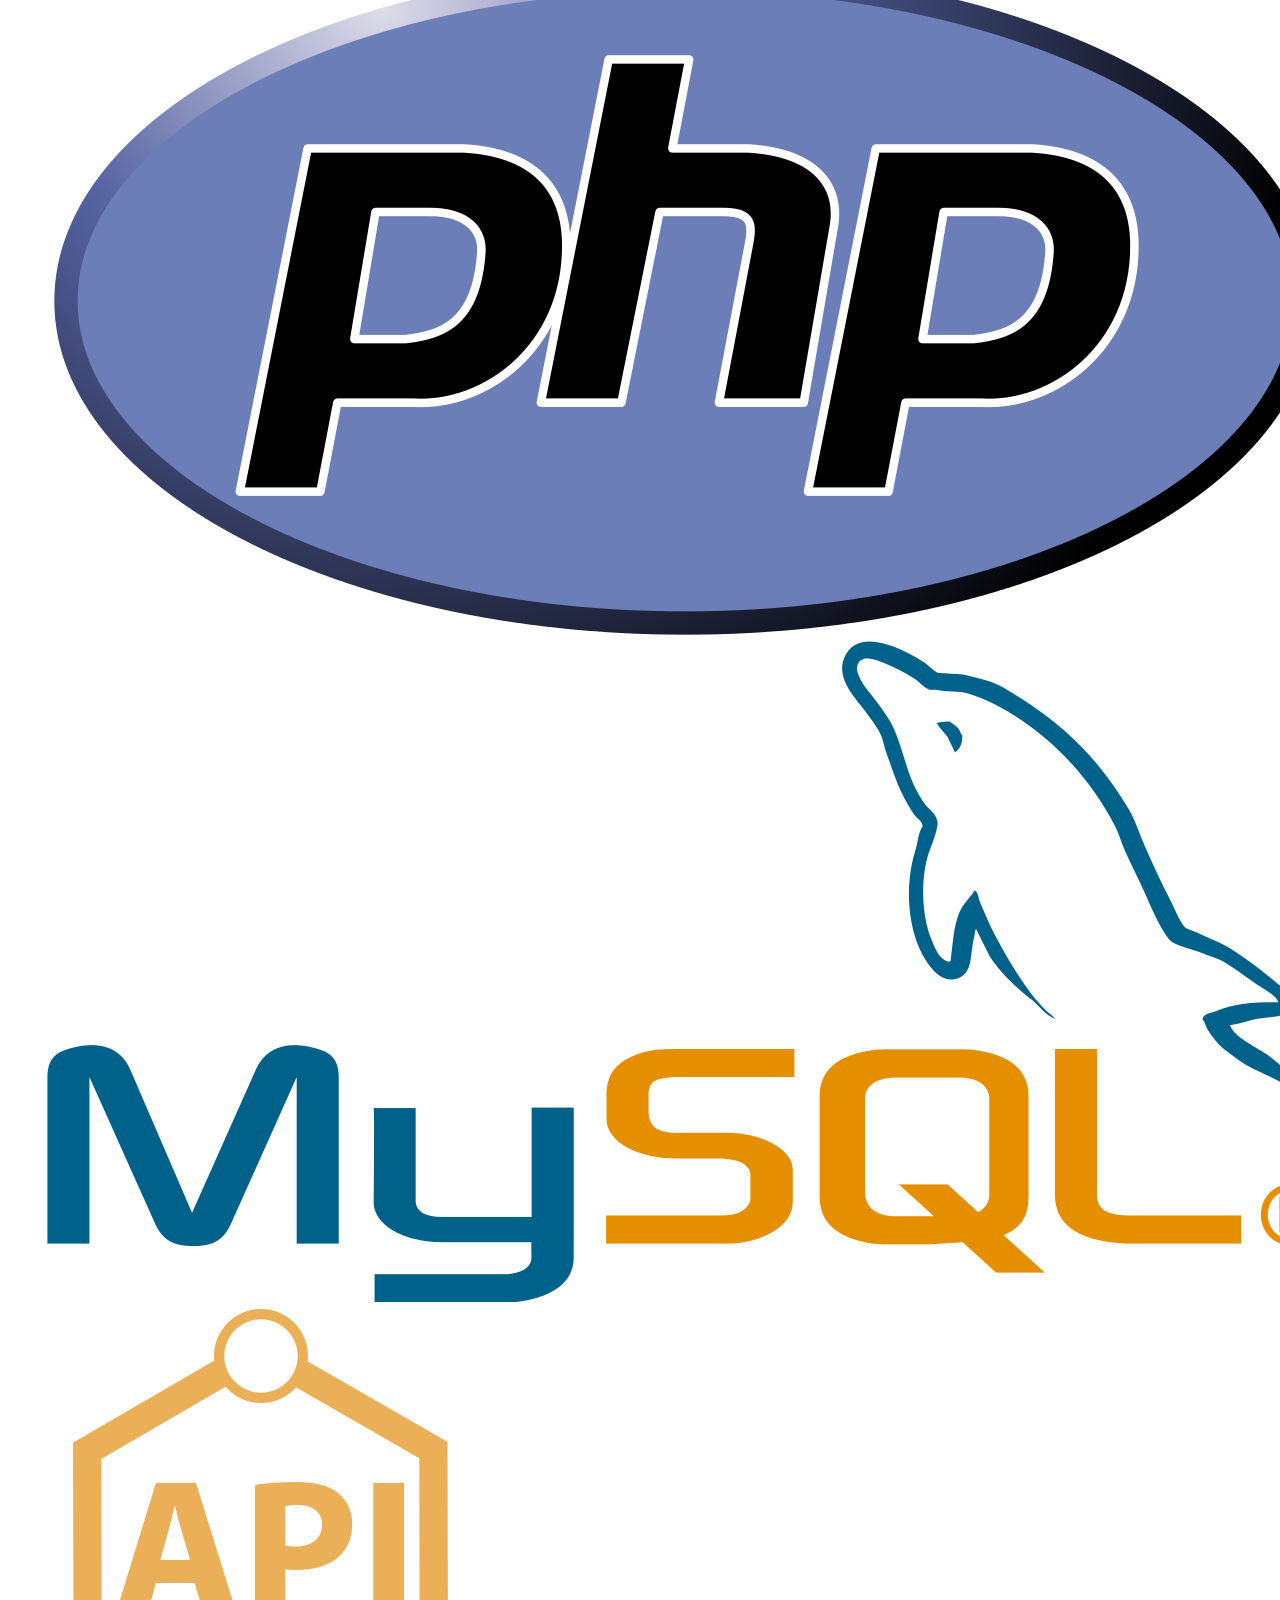
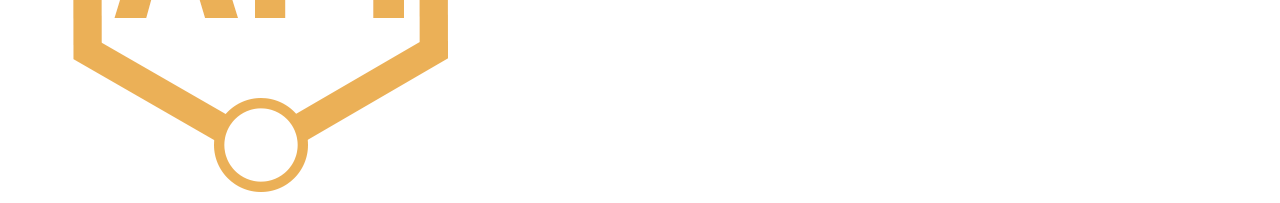
==== commit 98a95f04: "portfolio" ====
--- a/Portfolio-1.5-/index.html
+++ b/Portfolio-1.5-/index.html
@@ -20,7 +20,7 @@
 
     var about_me_div = $('<div>',{
                         id: 'about_me',
-                        class: 'col-sm-6 col-sm-offset-3'
+                        class: 'col-sm-6 col-sm-offset-3',
     });
 
     var welcome = $('<h4>',{
@@ -30,7 +30,7 @@
       
     var main_text = $('<p>',{
                     class: 'col-sm-6 col-sm-offset-3', 
-                    text: ' My name is Evan Lanning. Lorem ipsum dolor sit amet, consectetur adipiscing elit. Fusce luctus diam eros, vel vehicula urna imperdiet sit amet. Etiam commodo libero sit amet consequat sagittis. Donec ullamcorper varius luctus. Sed quis varius lacus, at tristique turpis. Suspendisse potenti. Quisque placerat risus id arcu mollis auctor. Etiam interdum, turpis et pretium sollicitudin, ex elit accumsan mi, nec pharetra lectus augue sit amet arcu. Maecenas aliquet facilisis ipsum, sed bibendum lacus volutpat vitae. Interdum et malesuada fames ac ante ipsum primis in faucibus. Nam ac tristique sem. Nam egestas pretium dictum. Etiam ornare est egestas sapien vulputate efficitur. Nulla facilisis mi ut scelerisque dictum. Nam sit amet sapien massa.'
+                    text: 'My name is Evan Lanning and I am a full stack web developer with LAMP experience. I have a passion for logic and love the challenge of creating functionality. My interests include skiing, hiking, camping, music, and coding. Please feel free to navigate through my portfolio using the keyboard to your left.',
     });
 
     about_me_div.append(welcome, main_text);
